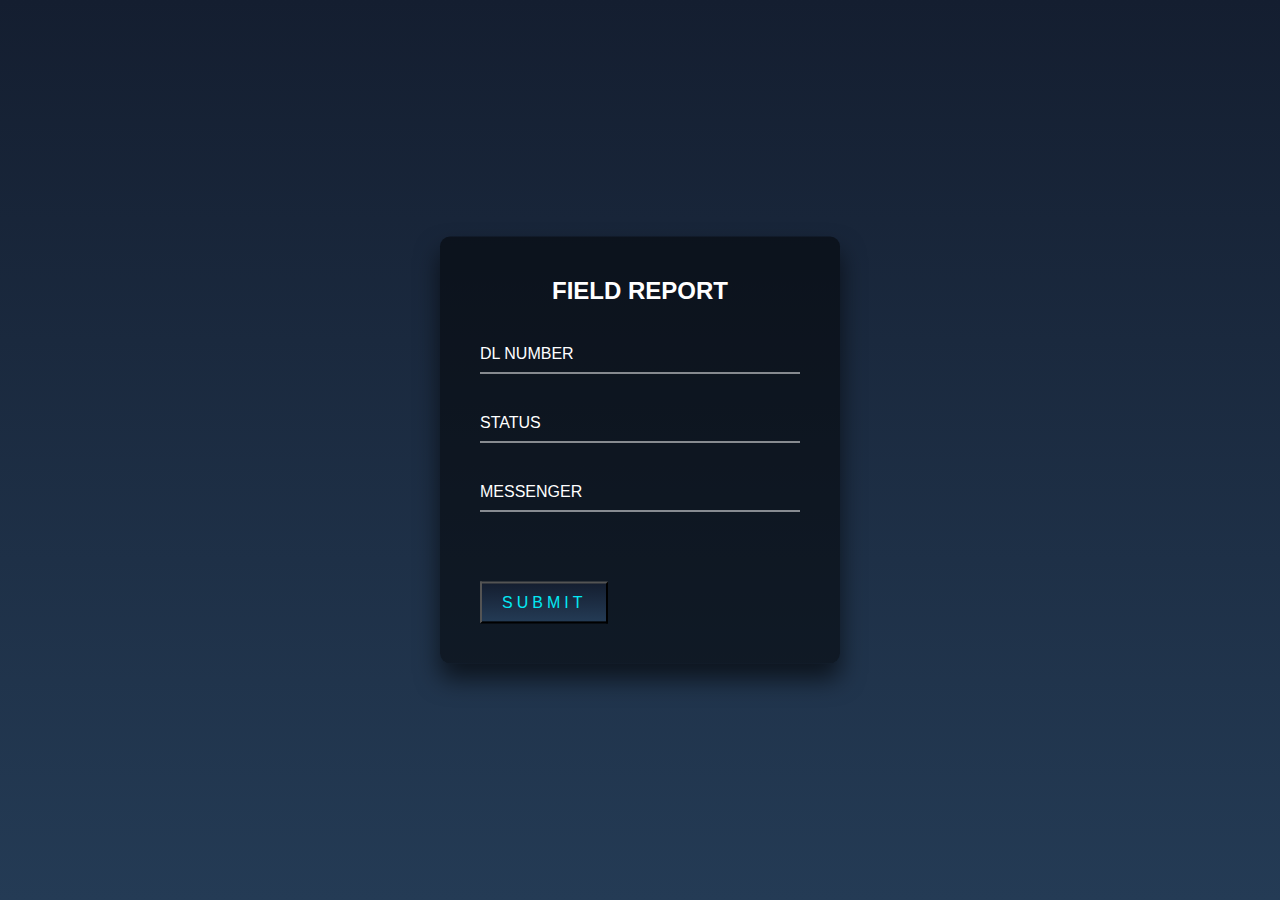
==== index.html @ d86ee342 "Add files via upload" ====
<!DOCTYPE html>
<html lang="en">
<head>
    <meta charset="UTF-8">
    <meta http-equiv="X-UA-Compatible" content="IE=edge">
    <meta name="viewport" content="width=device-width, initial-scale=1.0">
    <title>Document</title>
    <link rel="stylesheet" href="index.css">
</head>
<body>
    <div class="login-box">
        <h2>FIELD REPORT</h2>
        <form action="https://script.google.com/macros/s/AKfycbyAj-kDzqFk_onUkyYdOAf3JpIUCwJi3w0OCaUCXMWxPg7-UPKHTuTBFZph5yVUtcBn/exec" method="post">
          <div class="user-box">
            <input type="text" name="dlnumber" required="">
            <label>DL NUMBER</label>
          </div>
          <div class="user-box">
            <input type="text" name="status" required="">
            <label>STATUS</label>
          </div>
          <div class="user-box">
            <input type="text" name="messenger" required="">
            <label>MESSENGER</label>
          </div>
          <div>
            <input type="submit" class="button">
          </div>
        </form>
      </div>
</body>
</html>
---- index.css ----
html {
    height: 100%;
  }
  body {
    margin:0;
    padding:0;
    font-family: sans-serif;
    background: linear-gradient(#141e30, #243b55);
  }
  
  .login-box {
    position: absolute;
    top: 50%;
    left: 50%;
    width: 400px;
    padding: 40px;
    transform: translate(-50%, -50%);
    background: rgba(0,0,0,.5);
    box-sizing: border-box;
    box-shadow: 0 15px 25px rgba(0,0,0,.6);
    border-radius: 10px;
  }
  
  .button{
    background: linear-gradient(#141e30, #243b55);
  }

  .login-box h2 {
    margin: 0 0 30px;
    padding: 0;
    color: #fff;
    text-align: center;
  }
  
  .login-box .user-box {
    position: relative;
  }
  
  .login-box .user-box input {
    width: 100%;
    padding: 10px 0;
    font-size: 16px;
    color: #fff;
    margin-bottom: 30px;
    border: none;
    border-bottom: 1px solid #fff;
    outline: none;
    background: transparent;
  }
  .login-box .user-box label {
    position: absolute;
    top:0;
    left: 0;
    padding: 10px 0;
    font-size: 16px;
    color: #fff;
    pointer-events: none;
    transition: .5s;
  }
  
  .login-box .user-box input:focus ~ label,
  .login-box .user-box input:valid ~ label {
    top: -20px;
    left: 0;
    color: #03e9f4;
    font-size: 12px;
  }
  
  .button {
    position: relative;
    display: inline-block;
    padding: 10px 20px;
    color: #03e9f4;
    font-size: 16px;
    text-decoration: none;
    text-transform: uppercase;
    overflow: hidden;
    transition: .5s;
    margin-top: 40px;
    letter-spacing: 4px
  }
  
  .button:hover {
    background: #03e9f4;
    color: #fff;
    border-radius: 5px;
    box-shadow: 0 0 5px #03e9f4,
                0 0 25px #03e9f4,
                0 0 50px #03e9f4,
                0 0 100px #03e9f4;
  }
  
  .login-box .span{
    position: absolute;
    display: block;
  }
  
  .span1{
    top: 0;
    left: -100%;
    width: 100%;
    height: 2px;
    background: linear-gradient(90deg, transparent, #03e9f4);
    animation: btn-anim1 1s linear infinite;
  }
  
  @keyframes btn-anim1 {
    0% {
      left: -100%;
    }
    50%,100% {
      left: 100%;
    }
  }
  
  .span2{
    top: -100%;
    right: 0;
    width: 2px;
    height: 100%;
    background: linear-gradient(180deg, transparent, #03e9f4);
    animation: btn-anim2 1s linear infinite;
    animation-delay: .25s
  }
  
  @keyframes btn-anim2 {
    0% {
      top: -100%;
    }
    50%,100% {
      top: 100%;
    }
  }
  
  .span3{
    bottom: 0;
    right: -100%;
    width: 100%;
    height: 2px;
    background: linear-gradient(270deg, transparent, #03e9f4);
    animation: btn-anim3 1s linear infinite;
    animation-delay: .5s
  }
  
  @keyframes btn-anim3 {
    0% {
      right: -100%;
    }
    50%,100% {
      right: 100%;
    }
  }
  
  .span4{
    bottom: -100%;
    left: 0;
    width: 2px;
    height: 100%;
    background: linear-gradient(360deg, transparent, #03e9f4);
    animation: btn-anim4 1s linear infinite;
    animation-delay: .75s
  }
  
  @keyframes btn-anim4 {
    0% {
      bottom: -100%;
    }
    50%,100% {
      bottom: 100%;
    }
  }
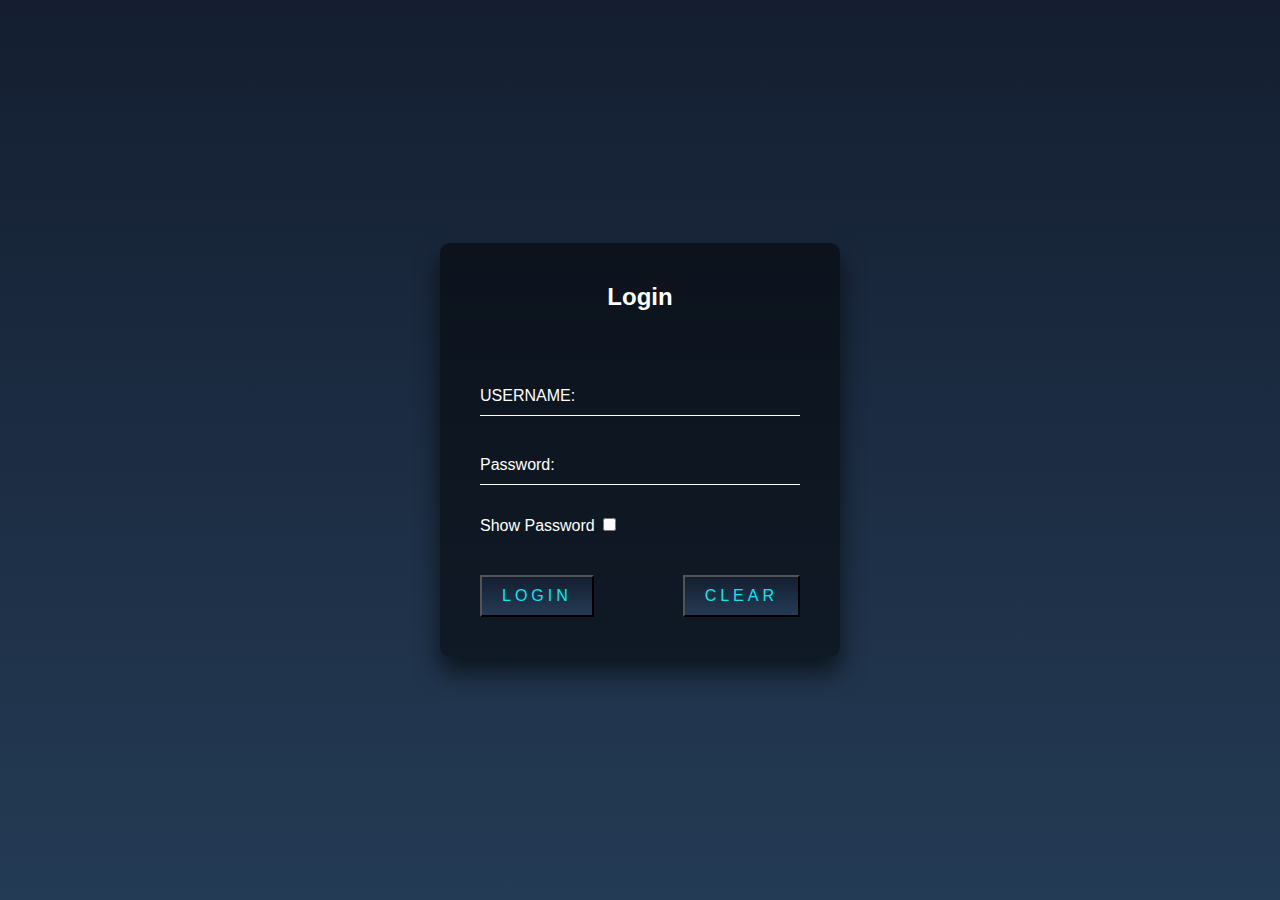
==== commit 088e8252: "Add files via upload" ====
--- a/index.html
+++ b/index.html
@@ -4,29 +4,74 @@
     <meta charset="UTF-8">
     <meta http-equiv="X-UA-Compatible" content="IE=edge">
     <meta name="viewport" content="width=device-width, initial-scale=1.0">
-    <title>Document</title>
-    <link rel="stylesheet" href="index.css">
+    <title>Login Page</title>
+    <link rel="stylesheet" href="style.css">
 </head>
 <body>
     <div class="login-box">
-        <h2>FIELD REPORT</h2>
-        <form action="https://script.google.com/macros/s/AKfycbyAj-kDzqFk_onUkyYdOAf3JpIUCwJi3w0OCaUCXMWxPg7-UPKHTuTBFZph5yVUtcBn/exec" method="post">
-          <div class="user-box">
-            <input type="text" name="dlnumber" required="">
-            <label>DL NUMBER</label>
-          </div>
-          <div class="user-box">
-            <input type="text" name="status" required="">
-            <label>STATUS</label>
-          </div>
-          <div class="user-box">
-            <input type="text" name="messenger" required="">
-            <label>MESSENGER</label>
-          </div>
-          <div>
-            <input type="submit" class="button">
-          </div>
+        <h2>Login</h2><br>
+        <form name="login">
+            <div class="form-control">
+                <div id="error-message"></div><br>
+                <div class="user-box">
+                    <input type="text" name="username" id="username" required="">
+                    <label>USERNAME:</label>
+                </div>
+            </div>
+                <div class="user-box">
+                    <input type="password" name="password" id="password" required="">
+                    <label>Password:</label>
+                </div>
+                <div class="checkbox">
+                    <label class="checkboxlabel">Show Password</label> 
+                    <input type="checkbox" onclick="show()" class="smallbox">
+                </div>
+            <div class="form-control">
+                <div class="buttons">
+                    <div class="button1">
+                        <button type="submit" class="button" name="loginButton">Login</button>
+                    </div>
+                    <div class="button2">
+                        <button type="reset" class="button" name="clearButton">Clear</button>
+                    </div>
+                </div>
+            </div>
         </form>
-      </div>
+    </div>
+
+    <script>
+        const form = document.forms.login;
+        const username = form.username;
+        const password = form.password;
+
+        form.addEventListener('submit', function(event){
+            event.preventDefault();
+
+            if(username.value == 'florante' && password.value == 'mcsflorante'){
+                window.location.assign("florante.html")
+            }
+            else{
+                document.getElementById('error-message').innerText = 'Username and Password did not match'
+                document.getElementById('error-message').style.color = 'red'
+            }
+        })
+
+        form.addEventListener('reset', function(event){
+            event.preventDefault();
+            document.getElementById('error-message').innerText = '';
+            document.getElementById('username').value = '';
+            document.getElementById('password').value = '';
+        })
+
+        function show(){
+            var input = document.getElementById('password');
+            if(input.type === 'password'){
+                input.type = 'text'}
+            else{
+                input.type = 'password'
+            }
+        }
+
+    </script>
 </body>
 </html>
--- a/style.css
+++ b/style.css
@@ -0,0 +1,202 @@
+html {
+    height: 100%;
+  }
+  body {
+    margin:0;
+    padding:0;
+    font-family: sans-serif;
+    background: linear-gradient(#141e30, #243b55);
+  }
+  
+  .login-box {
+    position: absolute;
+    top: 50%;
+    left: 50%;
+    width: 400px;
+    padding: 40px;
+    transform: translate(-50%, -50%);
+    background: rgba(0,0,0,.5);
+    box-sizing: border-box;
+    box-shadow: 0 15px 25px rgba(0,0,0,.6);
+    border-radius: 10px;
+  }
+  
+  .button{
+    background: linear-gradient(#141e30, #243b55);
+  }
+  
+  .buttons{
+    display: flex;
+    justify-content: space-between;
+  }
+
+  #checkbox{
+    display: grid;
+    grid-template-columns: 50px 50px;
+    justify-content: space-between;
+  }
+
+  #column1{
+    display: block;
+    grid-column: 1/2;
+  }
+
+  #column2{
+    display: flex;
+    grid-column: 2/3;
+    align-items: center;
+  }
+
+  .checkboxlabel{
+    color: white;
+  }
+
+  .messenger{
+    display: none;
+  }
+
+  .login-box h2 {
+    margin: 0 0 30px;
+    padding: 0;
+    color: #fff;
+    text-align: center;
+  }
+  
+  .login-box .user-box {
+    position: relative;
+  }
+  
+  .login-box .user-box input {
+    width: 100%;
+    padding: 10px 0;
+    font-size: 16px;
+    color: #fff;
+    margin-bottom: 30px;
+    border: none;
+    border-bottom: 1px solid #fff;
+    outline: none;
+    background: transparent;
+  }
+  .login-box .user-box label {
+    position: absolute;
+    top:0;
+    left: 0;
+    padding: 10px 0;
+    font-size: 16px;
+    color: #fff;
+    pointer-events: none;
+    transition: .5s;
+  }
+  
+  .login-box .user-box input:focus ~ label,
+  .login-box .user-box input:valid ~ label {
+    top: -20px;
+    left: 0;
+    color: #03e9f4;
+    font-size: 12px;
+  }
+  
+  .button {
+    position: relative;
+    display: inline-block;
+    padding: 10px 20px;
+    color: #03e9f4;
+    font-size: 16px;
+    text-decoration: none;
+    text-transform: uppercase;
+    overflow: hidden;
+    transition: .5s;
+    margin-top: 40px;
+    letter-spacing: 4px
+  }
+  
+  .button:hover {
+    background: #03e9f4;
+    color: #fff;
+    border-radius: 5px;
+    box-shadow: 0 0 5px #03e9f4,
+                0 0 25px #03e9f4,
+                0 0 50px #03e9f4,
+                0 0 100px #03e9f4;
+  }
+  
+  .login-box .span{
+    position: absolute;
+    display: block;
+  }
+  
+  .span1{
+    top: 0;
+    left: -100%;
+    width: 100%;
+    height: 2px;
+    background: linear-gradient(90deg, transparent, #03e9f4);
+    animation: btn-anim1 1s linear infinite;
+  }
+  
+  @keyframes btn-anim1 {
+    0% {
+      left: -100%;
+    }
+    50%,100% {
+      left: 100%;
+    }
+  }
+  
+  .span2{
+    top: -100%;
+    right: 0;
+    width: 2px;
+    height: 100%;
+    background: linear-gradient(180deg, transparent, #03e9f4);
+    animation: btn-anim2 1s linear infinite;
+    animation-delay: .25s
+  }
+  
+  @keyframes btn-anim2 {
+    0% {
+      top: -100%;
+    }
+    50%,100% {
+      top: 100%;
+    }
+  }
+  
+  .span3{
+    bottom: 0;
+    right: -100%;
+    width: 100%;
+    height: 2px;
+    background: linear-gradient(270deg, transparent, #03e9f4);
+    animation: btn-anim3 1s linear infinite;
+    animation-delay: .5s
+  }
+  
+  @keyframes btn-anim3 {
+    0% {
+      right: -100%;
+    }
+    50%,100% {
+      right: 100%;
+    }
+  }
+  
+  .span4{
+    bottom: -100%;
+    left: 0;
+    width: 2px;
+    height: 100%;
+    background: linear-gradient(360deg, transparent, #03e9f4);
+    animation: btn-anim4 1s linear infinite;
+    animation-delay: .75s
+  }
+  
+  @keyframes btn-anim4 {
+    0% {
+      bottom: -100%;
+    }
+    50%,100% {
+      bottom: 100%;
+    }
+  }
+  